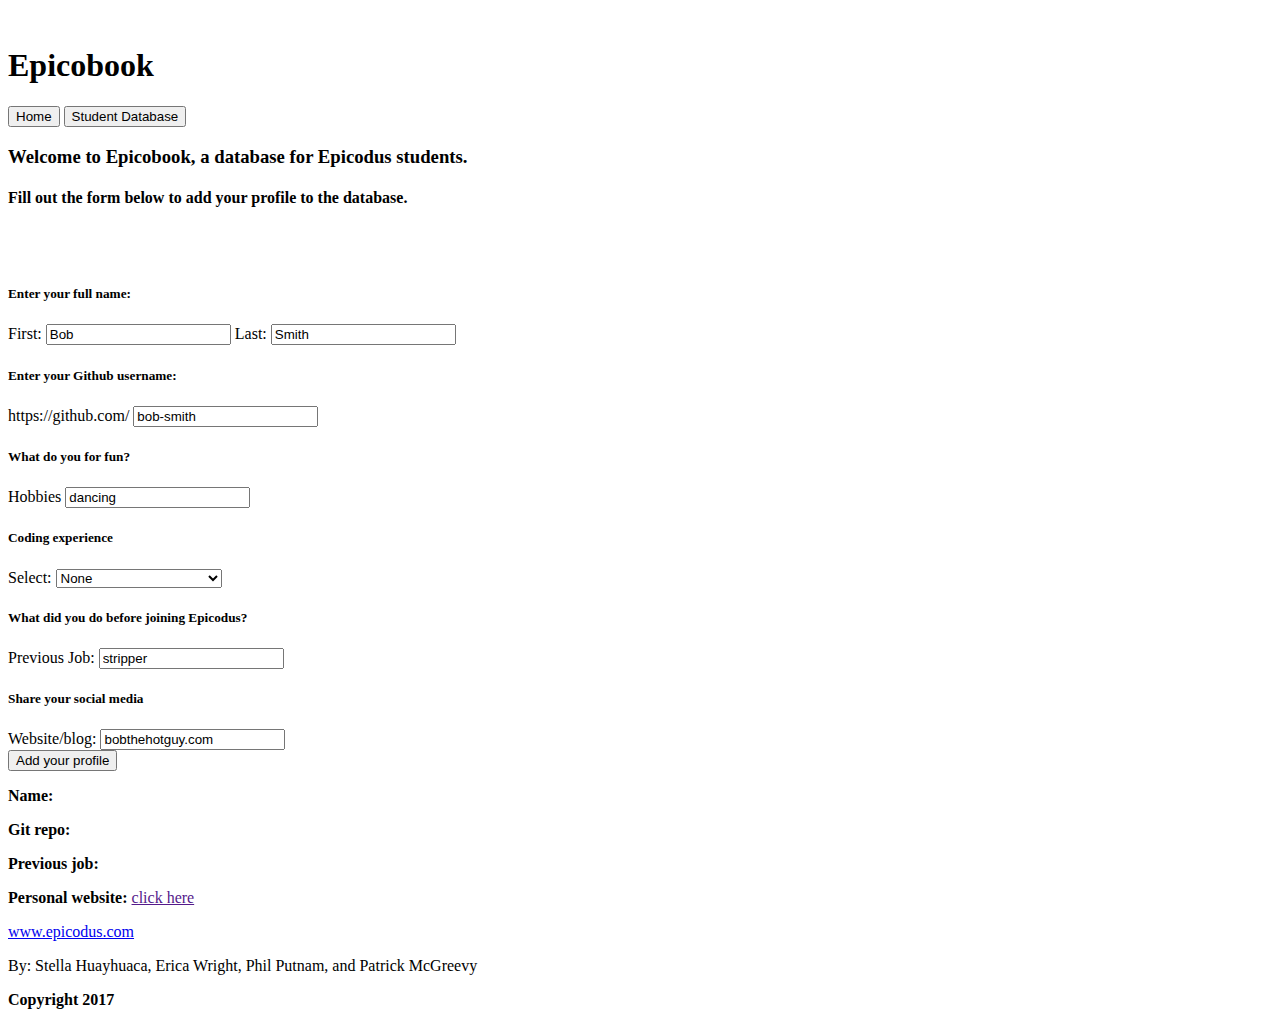
==== index.html @ f9f50e42 "Refactor interface logic to match model" ====
<!DOCTYPE html>
<html>
  <head>
    <meta charset="utf-8">
    <link rel="stylesheet" type="text/css" href="css/bootstrap.css">
    <link rel="stylesheet" type="text/css" href="css/styles.css">
    <script src="js/jquery-3.1.1.js" charset="utf-8"></script>
    <script src="js/scripts.js" charset="utf-8"></script>
    <title>Epicobook</title>
  </head>
  <body>
    <div class="container">
      <br>

        <div class="well">
          <header>
            <h1>Epicobook</h1>
          </header>
        </div>
        <button type="button" class="btn btn-info">Home</button>
        <button type="button" class="btn btn-success">Student Database</button>
        <br>
        <h3>Welcome to Epicobook, a database for Epicodus students.</h3>
        <h4 class="submit-hide">Fill out the form below to add your profile to the database.</h4>
        <br>
        <br>
        <form id="initial-form" class="submit-hide">
          <h5>Enter your full name:</h5>
          <div class="form-group">
            <label for="first-name">First: </label>
            <input type="text" id="first-name" value="Bob">
            <label for="last-name">Last:</label>
            <input type="text" id="last-name" value="Smith">
          </div>
          <h5>Enter your Github username:</h5>
          <div class="form-group">
            <label for="git-repo">https://github.com/ </label>
            <input type="text" id="git-repo" value="bob-smith">
          </div>
          <div class="form-group">
            <h5>What do you for fun?</h5>
            <label for="hobbies">Hobbies </label>
            <input type="text" id="hobbies" value="dancing">
          </div>
          <div class="form-group">
            <h5>Coding experience</h5>
            <label for="experience">Select:</label>
            <select class="form-control" id="experience">
              <option>None</option>
              <option>A little</option>
              <option>Moderate</option>
              <option>Professional Experience</option>
            </select>
          </div>
          <div class="form-group">
            <h5>What did you do before joining Epicodus?</h5>
            <label for="job">Previous Job: </label>
            <input type="text" id="job" value="stripper">
          </div>
          <div class="form-group">
            <h5>Share your social media</h5>
            <label for="personal-website">Website/blog: </label>
            <input type="text" id="personal-website" value="bobthehotguy.com">
          </div>
          <button type="submit" class="btn">Add your profile</button>
        </form>

        <div class="row">
          <div class="col-md-4">
              <ul id="student-list">
              </ul>
          </div>
          <div class="col-md-8" id="student-info">
            <p><strong>Name: </strong><span class="first-name"></span>&nbsp;<span class="last-name"></span></p>
              <p><strong>Git repo: </strong><a id="repo-link" href=""></a></p>
              <p><strong>Previous job: </strong><span class="job"></span></p>
              <p><strong>Personal website: </strong><a class="personal-website" href="">click here</a></p>
          </div>

        </div> <!-- end row -->

        <footer>
          <p><a href="https://wwww.epicodus.com">www.epicodus.com</a></p>
          <p>By: Stella Huayhuaca, Erica Wright, Phil Putnam, and Patrick McGreevy</p>
          <p><strong>Copyright 2017</strong></p>
        </footer>
    </div>
  </body>
</html>
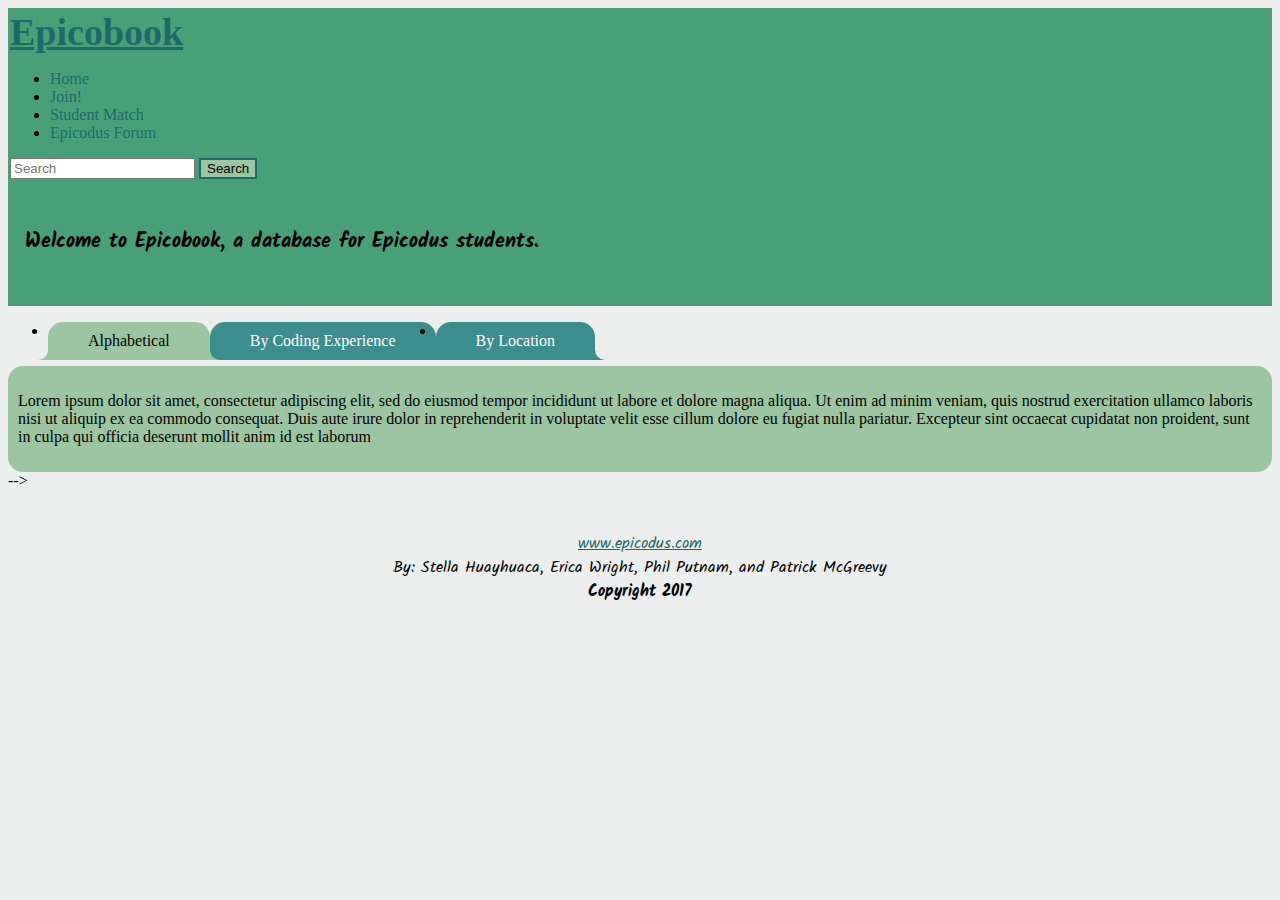
==== commit 2ee41cae: "create new index with tabs" ====
--- a/index.html
+++ b/index.html
@@ -6,84 +6,81 @@
     <link rel="stylesheet" type="text/css" href="css/styles.css">
     <script src="js/jquery-3.1.1.js" charset="utf-8"></script>
     <script src="js/scripts.js" charset="utf-8"></script>
+    <link href="https://fonts.googleapis.com/css?family=Coming+Soon|Kalam" rel="stylesheet">
     <title>Epicobook</title>
   </head>
   <body>
     <div class="container">
-      <br>
+      <div id="topbar">
+          <nav class="navbar navbar-toggleable-md navbar-light bg-faded" id="navbar">
+            <a class="navbar-brand" href="index.html" id="titlename">Epicobook</a>
 
-        <div class="well">
-          <header>
-            <h1>Epicobook</h1>
-          </header>
+            <div class="collapse navbar-collapse" id="navbarSupportedContent">
+              <ul class="navbar-nav mr-auto">
+                <li class="nav-item active">
+                  <a class="nav-link" id="homelink">Home</a>
+                </li>
+                <li class="nav-item active">
+                  <a class="nav-link" id="joinlink">Join!</a>
+                </li>
+                <li class="nav-item active">
+                  <a class="nav-link" id="matchlink">Student Match</a>
+                </li>
+                <li class="nav-item">
+                  <a class="nav-link" id="forumlink">Epicodus Forum</a>
+                </li>
+              </ul>
+              <form class="form-inline my-2 my-lg-0">
+                <input class="form-control mr-sm-2" type="text" placeholder="Search">
+                <button class="btn" type="submit" id="searchbutton">Search</button>
+              </form>
+            </div>
+          </nav>
+          <h6>Welcome to Epicobook, a database for Epicodus students.</h6>
+      </div>
+
+      <div class="panel">
+        <div class="panel-body">
+          <ul class="tabs group">
+            <li class="active"><a href="#one">Alphabetical</a></li>
+            <li><a href="#two">By Coding Experience</a></li>
+            <li><a href="#three">By Location</a></li>
+          </ul>
         </div>
-        <button type="button" class="btn btn-info">Home</button>
-        <button type="button" class="btn btn-success">Student Database</button>
-        <br>
-        <h3>Welcome to Epicobook, a database for Epicodus students.</h3>
-        <h4 class="submit-hide">Fill out the form below to add your profile to the database.</h4>
-        <br>
-        <br>
-        <form id="initial-form" class="submit-hide">
-          <h5>Enter your full name:</h5>
-          <div class="form-group">
-            <label for="first-name">First: </label>
-            <input type="text" id="first-name" value="Bob">
-            <label for="last-name">Last:</label>
-            <input type="text" id="last-name" value="Smith">
-          </div>
-          <h5>Enter your Github username:</h5>
-          <div class="form-group">
-            <label for="git-repo">https://github.com/ </label>
-            <input type="text" id="git-repo" value="bob-smith">
-          </div>
-          <div class="form-group">
-            <h5>What do you for fun?</h5>
-            <label for="hobbies">Hobbies </label>
-            <input type="text" id="hobbies" value="dancing">
-          </div>
-          <div class="form-group">
-            <h5>Coding experience</h5>
-            <label for="experience">Select:</label>
-            <select class="form-control" id="experience">
-              <option>None</option>
-              <option>A little</option>
-              <option>Moderate</option>
-              <option>Professional Experience</option>
-            </select>
-          </div>
-          <div class="form-group">
-            <h5>What did you do before joining Epicodus?</h5>
-            <label for="job">Previous Job: </label>
-            <input type="text" id="job" value="stripper">
-          </div>
-          <div class="form-group">
-            <h5>Share your social media</h5>
-            <label for="personal-website">Website/blog: </label>
-            <input type="text" id="personal-website" value="bobthehotguy.com">
-          </div>
-          <button type="submit" class="btn">Add your profile</button>
-        </form>
+      </div>
+      <div class="panel">
+        <div class="panel-body" id="open-tab">
+            <p>Lorem ipsum dolor sit amet, consectetur adipiscing elit, sed do eiusmod tempor incididunt ut labore et dolore magna aliqua. Ut enim ad minim veniam, quis nostrud exercitation ullamco laboris nisi ut aliquip ex ea commodo consequat. Duis aute irure dolor in reprehenderit in voluptate velit esse cillum dolore eu fugiat nulla pariatur. Excepteur sint occaecat cupidatat non proident, sunt in culpa qui officia deserunt mollit anim id est laborum</p>
+        </div>
 
-        <div class="row">
+        <!-- <div class="row">
           <div class="col-md-4">
               <ul id="student-list">
               </ul>
           </div>
           <div class="col-md-8" id="student-info">
             <p><strong>Name: </strong><span class="first-name"></span>&nbsp;<span class="last-name"></span></p>
-              <p><strong>Git repo: </strong><a id="repo-link" href=""></a></p>
-              <p><strong>Previous job: </strong><span class="job"></span></p>
-              <p><strong>Personal website: </strong><a class="personal-website" href="">click here</a></p>
+            <p><strong>From: </strong><span class="user-from"></span></p>
+            <p><strong>E-mail address: </strong><span class="email"></span></p>
+            <p><strong>Git profile: </strong><a id="repo-link" href=""></a></p>
+            <p><strong>Coding Experience: </strong><span class="experience"></span></p>
+            <p><strong>Previous job: </strong><span class="job"></span></p>
+            <p><strong>Favorite Destination: </strong><span class="favorite-destination"></span></p>
+            <p><strong>Hobbies: </strong><span class="hobbies"></span></p>
           </div>
 
-        </div> <!-- end row -->
+        </div> <!-- end row --> -->
 
-        <footer>
-          <p><a href="https://wwww.epicodus.com">www.epicodus.com</a></p>
-          <p>By: Stella Huayhuaca, Erica Wright, Phil Putnam, and Patrick McGreevy</p>
-          <p><strong>Copyright 2017</strong></p>
-        </footer>
+
+
+
+
+
+      <footer>
+        <p><a href="https://wwww.epicodus.com">www.epicodus.com</a></p>
+        <p>By: Stella Huayhuaca, Erica Wright, Phil Putnam, and Patrick McGreevy</p>
+        <p><strong>Copyright 2017</strong></p>
+      </footer>
     </div>
   </body>
 </html>
--- a/css/styles.css
+++ b/css/styles.css
@@ -0,0 +1,195 @@
+body {
+  background-color: #EDEFEE;
+}
+
+header{
+  text-align: center;
+  background-color: lightgray;
+}
+h3, h4, footer {
+  text-align: center;
+  font-family: 'Kalam', cursive;
+}
+#experience, #fav-color{
+  width: 250px;
+}
+footer {
+  margin-top: 50px;
+  line-height: 8px;
+}
+.students:hover {
+  cursor: pointer;
+  text-decoration: underline;
+}
+.students {
+  color: blue;
+}
+#student-info {
+  display: none;
+}
+#fav-color {
+  height: 40px;
+}
+#email{
+  width: 300px;
+}
+
+#titlename {
+  font-family: 'Coming Soon', cursive;
+  font-size: 38px;
+  font-weight: bold;
+}
+
+#navbar {
+  background-color: #49A078;
+  margin: 0px;
+  padding-bottom: 0px;
+}
+
+h6 {
+  font-family: 'Kalam', cursive;
+  font-size: 20px;
+}
+
+#topbar {
+  background-color: #49A078;
+  text-align: left;
+  padding: 2px;
+}
+
+#topbar h6 {
+    padding-left: 15px;
+}
+
+.btn {
+  border: 2px solid #216869;
+  background-color: #9CC5A1;
+}
+
+.btn:hover {
+  cursor: pointer;
+  background-color: #EDEFEE;
+}
+
+#form-panel {
+  background-color: #9CC5A1;
+  margin: auto;
+  margin-top: 20px;
+  width: 60%;
+  padding: 20px;
+  font-size: 16px;
+  font-weight: bold;
+  text-align: left;
+  border-radius: 25px;
+}
+
+#form-panel h6 {
+  text-align: center;
+}
+
+#btn-center {
+  text-align: center;
+}
+
+a {
+  color: #216869;
+}
+
+a:hover {
+  color: #9CC5A1;
+}
+
+/*tabs*/
+.tabs li {
+  float: left;
+  position: relative;
+}
+
+.tabs a {
+  float: left;
+  padding: 10px 40px;
+  text-decoration: none;
+  color: white;
+  background: #3D8D8E;
+  -webkit-border-top-left-radius: 15px;
+  -webkit-border-top-right-radius: 15px;
+  -moz-border-radius-topleft: 15px;
+  -moz-border-radius-topright: 15px;
+  border-top-left-radius: 15px;
+  border-top-right-radius: 15px;
+}
+.tabs .active {
+  z-index: 3;
+}
+.tabs .active a {
+  background: #9CC5A1;
+  color: black;
+}
+.tabs li:before, .tabs li:after,
+.tabs li a:before, .tabs li a:after {
+  position: absolute;
+  bottom: 0;
+}
+.tabs li:last-child:after,   .tabs li:last-child a:after,
+.tabs li:first-child:before, .tabs li:first-child a:before,
+.tabs .active:after,   .tabs .active:before,
+.tabs .active a:after, .tabs .active a:before {
+  content: "";
+}
+.tabs .active:before, .tabs .active:after {
+  background: #9CC5A1;
+  z-index: 1;
+}
+/* Squares */
+.tabs li:before, .tabs li:after {
+  background: #3D8D8E;
+  width: 10px;
+  height: 10px;
+}
+.tabs li:before {
+  left: -10px;
+}
+.tabs li:after {
+  right: -10px;
+}
+/* Circles */
+.tabs li a:after, .tabs li a:before {
+  width: 20px;
+  height: 20px;
+  /* Circles are circular */
+  -webkit-border-radius: 10px;
+  -moz-border-radius:    10px;
+  border-radius:         10px;
+  background: #EDEFEE;
+
+  /* Circles over squares */
+  z-index: 2;
+}
+.tabs .active a:after, .tabs .active a:before {
+  background: #3D8D8E;
+}
+/* First and last tabs have different
+   outside color needs */
+.tabs li:first-child.active a:before,
+.tabs li:last-child.active a:after {
+  background: #EDEFEE;
+}
+.tabs li a:before {
+  left: -20px;
+}
+.tabs li a:after {
+  right: -20px;
+}
+/*tabs end*/
+
+#open-tab {
+  background-color: #9CC5A1;
+  display: block;
+  margin-top: 60px;
+  padding: 10px;
+  border-radius: 15px;
+}
+
+#homelink, #joinlink, #forumlink, #matchlink {
+  cursor: pointer;
+}
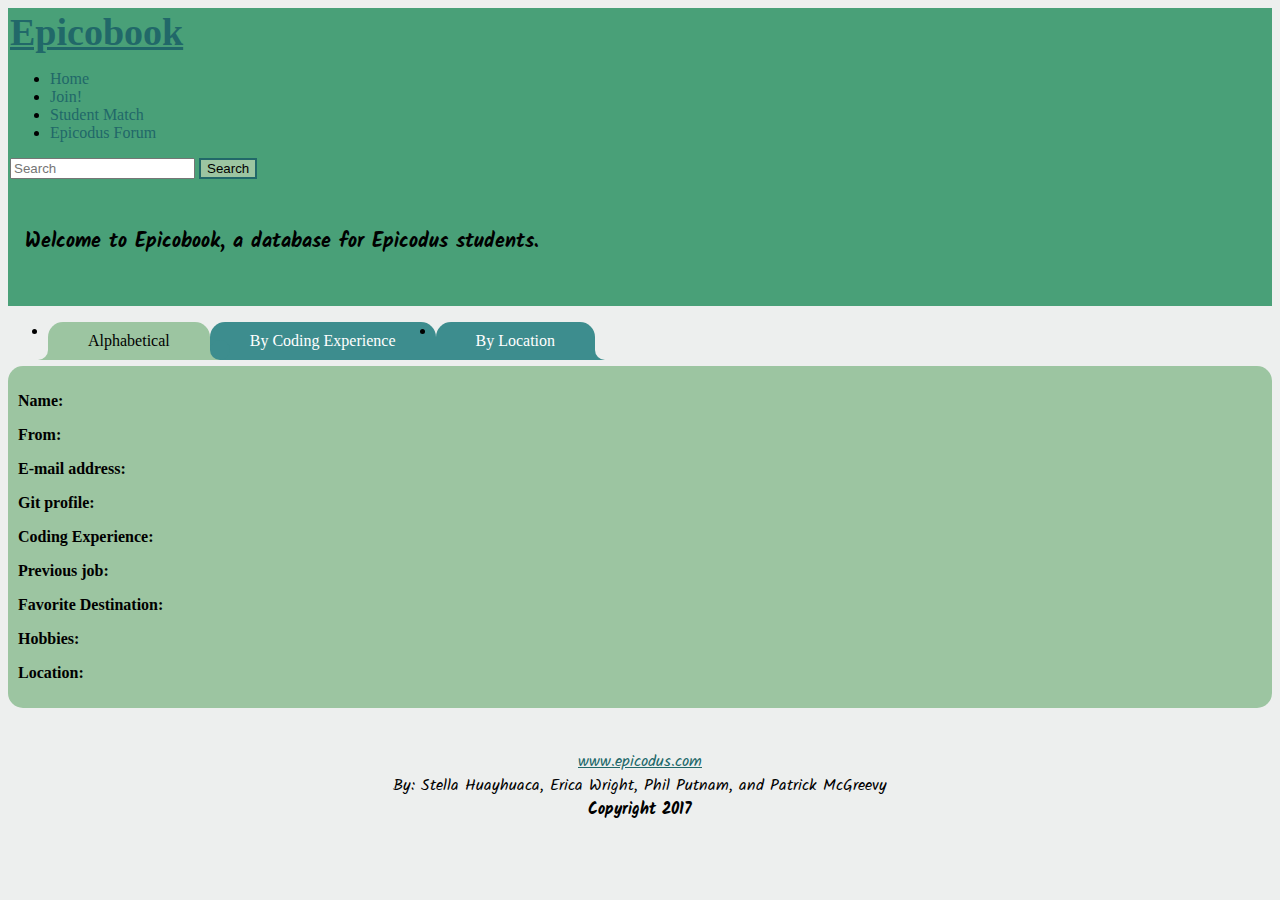
==== commit dbfd7d11: "Add support for student location in model" ====
--- a/index.html
+++ b/index.html
@@ -6,6 +6,7 @@
     <link rel="stylesheet" type="text/css" href="css/styles.css">
     <script src="js/jquery-3.1.1.js" charset="utf-8"></script>
     <script src="js/scripts.js" charset="utf-8"></script>
+    <script src="js/populate.js"></script>
     <link href="https://fonts.googleapis.com/css?family=Coming+Soon|Kalam" rel="stylesheet">
     <title>Epicobook</title>
   </head>
@@ -41,40 +42,34 @@
 
       <div class="panel">
         <div class="panel-body">
-          <ul class="tabs group">
-            <li class="active"><a href="#one">Alphabetical</a></li>
-            <li><a href="#two">By Coding Experience</a></li>
-            <li><a href="#three">By Location</a></li>
+          <ul class="tabs group" id="sort-tabs">
+            <li class="active"><a id="one" href="#one">Alphabetical</a></li>
+            <li><a id="two" href="#two">By Coding Experience</a></li>
+            <li><a id="three" href="#three">By Location</a></li>
           </ul>
         </div>
       </div>
       <div class="panel">
         <div class="panel-body" id="open-tab">
-            <p>Lorem ipsum dolor sit amet, consectetur adipiscing elit, sed do eiusmod tempor incididunt ut labore et dolore magna aliqua. Ut enim ad minim veniam, quis nostrud exercitation ullamco laboris nisi ut aliquip ex ea commodo consequat. Duis aute irure dolor in reprehenderit in voluptate velit esse cillum dolore eu fugiat nulla pariatur. Excepteur sint occaecat cupidatat non proident, sunt in culpa qui officia deserunt mollit anim id est laborum</p>
+          <div class="row">
+            <div class="col-md-4">
+                <ul id="accounts-list">
+                </ul>
+            </div>
+            <div class="col-md-8" id="accounts-info">
+              <p><strong>Name: </strong><span class="first-name"></span>&nbsp;<span class="last-name"></span></p>
+              <p><strong>From: </strong><span class="user-from"></span></p>
+              <p><strong>E-mail address: </strong><span class="email"></span></p>
+              <p><strong>Git profile: </strong><a id="repo-link" href=""></a></p>
+              <p><strong>Coding Experience: </strong><span class="experience"></span></p>
+              <p><strong>Previous job: </strong><span class="job"></span></p>
+              <p><strong>Favorite Destination: </strong><span class="favorite-destination"></span></p>
+              <p><strong>Hobbies: </strong><span class="hobbies"></span></p>
+              <p><strong>Location: </strong><span class="location"></span></p>
+            </div>
+
+          </div>
         </div>
-
-        <!-- <div class="row">
-          <div class="col-md-4">
-              <ul id="student-list">
-              </ul>
-          </div>
-          <div class="col-md-8" id="student-info">
-            <p><strong>Name: </strong><span class="first-name"></span>&nbsp;<span class="last-name"></span></p>
-            <p><strong>From: </strong><span class="user-from"></span></p>
-            <p><strong>E-mail address: </strong><span class="email"></span></p>
-            <p><strong>Git profile: </strong><a id="repo-link" href=""></a></p>
-            <p><strong>Coding Experience: </strong><span class="experience"></span></p>
-            <p><strong>Previous job: </strong><span class="job"></span></p>
-            <p><strong>Favorite Destination: </strong><span class="favorite-destination"></span></p>
-            <p><strong>Hobbies: </strong><span class="hobbies"></span></p>
-          </div>
-
-        </div> <!-- end row --> -->
-
-
-
-
-
 
       <footer>
         <p><a href="https://wwww.epicodus.com">www.epicodus.com</a></p>
--- a/css/styles.css
+++ b/css/styles.css
@@ -24,7 +24,7 @@
 .students {
   color: blue;
 }
-#student-info {
+#student-info, #student-list, #thanks {
   display: none;
 }
 #fav-color {
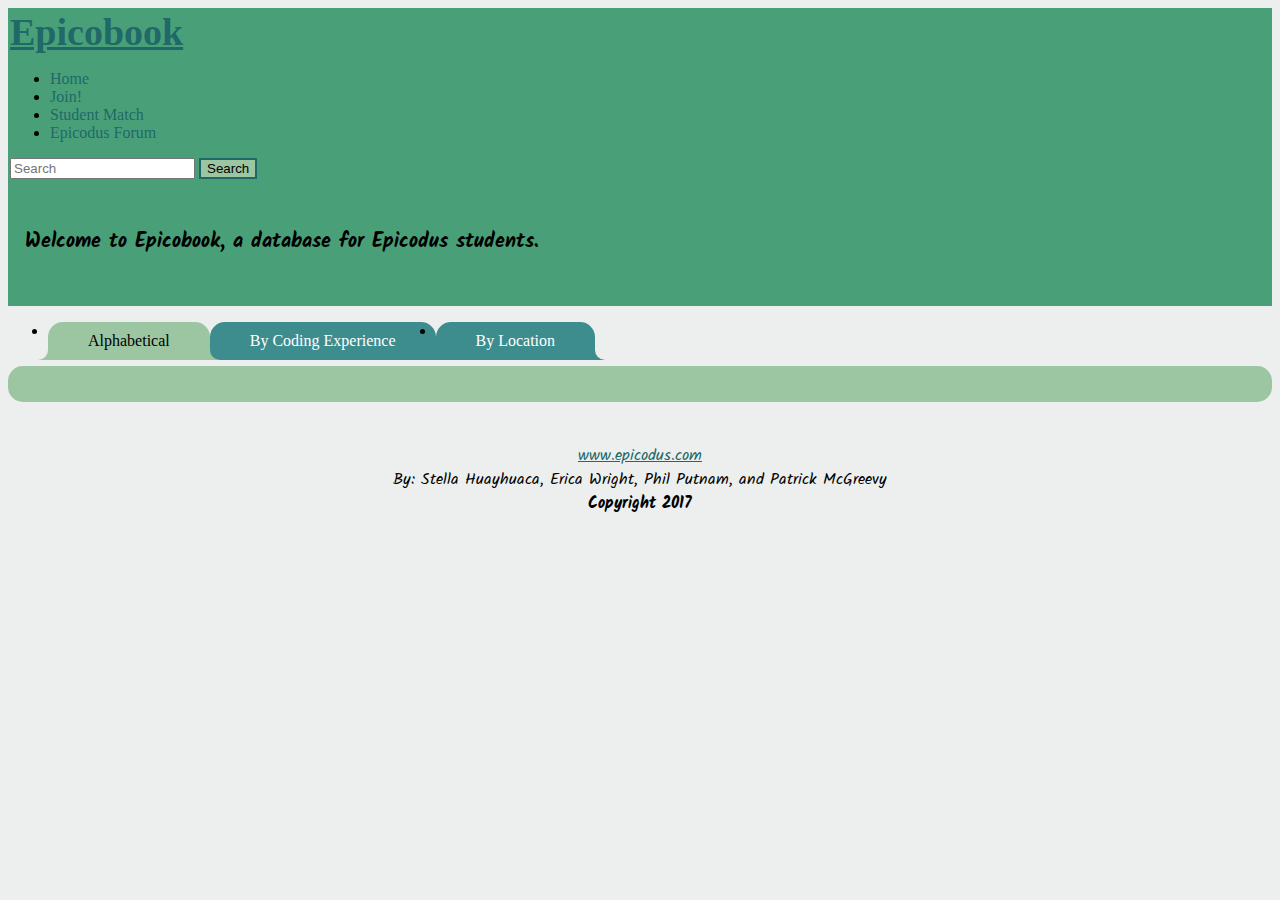
==== commit d47ca960: "merge master with style, fix conflicts" ====
--- a/index.html
+++ b/index.html
@@ -15,8 +15,6 @@
       <div id="topbar">
           <nav class="navbar navbar-toggleable-md navbar-light bg-faded" id="navbar">
             <a class="navbar-brand" href="index.html" id="titlename">Epicobook</a>
-
-            <div class="collapse navbar-collapse" id="navbarSupportedContent">
               <ul class="navbar-nav mr-auto">
                 <li class="nav-item active">
                   <a class="nav-link" id="homelink">Home</a>
@@ -35,7 +33,6 @@
                 <input class="form-control mr-sm-2" type="text" placeholder="Search">
                 <button class="btn" type="submit" id="searchbutton">Search</button>
               </form>
-            </div>
           </nav>
           <h6>Welcome to Epicobook, a database for Epicodus students.</h6>
       </div>
--- a/css/styles.css
+++ b/css/styles.css
@@ -24,8 +24,13 @@
 .students {
   color: blue;
 }
-#student-info, #student-list, #thanks {
+
+#accounts-info, #student-list, #student-info {
   display: none;
+  background-color: #69A78D;
+  border-radius: 10px;
+  margin-top: 20px;
+  padding-top: 30px;
 }
 #fav-color {
   height: 40px;
@@ -193,3 +198,10 @@
 #homelink, #joinlink, #forumlink, #matchlink {
   cursor: pointer;
 }
+
+#student-list {
+  background-color: #9CC5A1;
+  margin-top: 20px;
+  border-radius: 15px;
+  padding: 30px;
+}
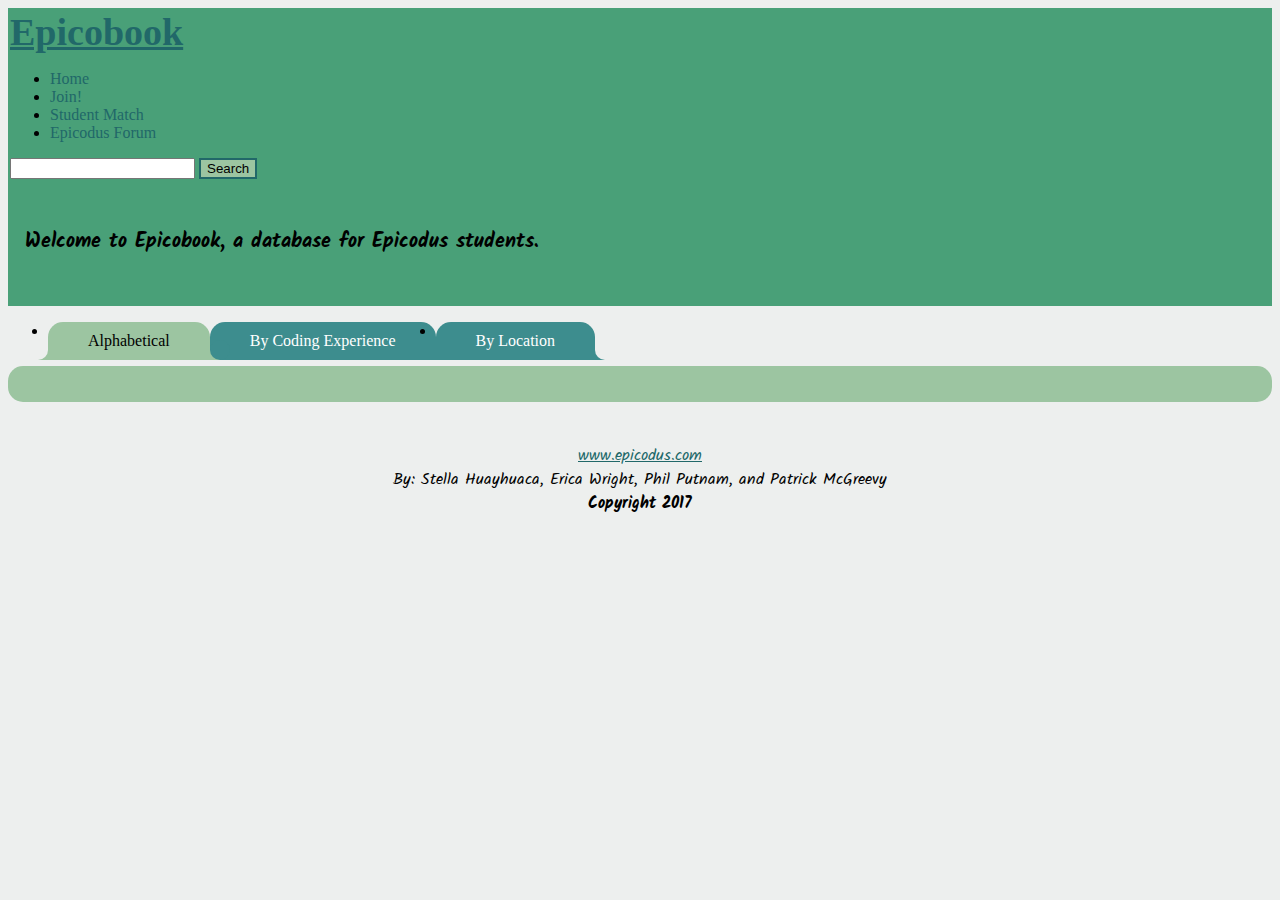
==== commit c1711772: "Merge branch 'master' into model" ====
--- a/index.html
+++ b/index.html
@@ -30,7 +30,7 @@
                 </li>
               </ul>
               <form class="form-inline my-2 my-lg-0">
-                <input class="form-control mr-sm-2" type="text" placeholder="Search">
+                <input class="form-control mr-sm-2" type="text" id="find" value="">
                 <button class="btn" type="submit" id="searchbutton">Search</button>
               </form>
           </nav>
@@ -49,6 +49,98 @@
       <div class="panel">
         <div class="panel-body" id="open-tab">
           <div class="row">
+            <div id="map-section">
+              <p>Click on sections on the map below to see a list of students living in that area.</p>
+
+              <img src="img/Portland-districts-map-small.png" alt="Portland Districts map" border="0" usemap="#portland-map"/>
+
+              <map name="portland-map">
+               <area shape="poly"
+                  alt="NE Portland"
+                  title="NE Portland"
+                  href="#NE"
+                  id="NE"
+                  coords="454,144,475,183,475,295,687,296,689,263,715,251,717,233,646,219,556,160,492,159"
+                  target="_self"
+               />
+
+               <area shape="poly"
+                  alt="SE Portland"
+                  title="SE Portland"
+                  href="#SE"
+                  id="SE" coords="475,297,470,313,487,363,475,391,485,420,535,410,635,416,667,412,686,424,688,408,703,378,693,377,707,356,705,306,694,304,688,297"
+                  target="_self"
+               />
+
+                <area shape="poly"
+                  alt="SW Portland"
+                  title="SW Portland"
+                  href="#SW"
+                  id="SW" coords="473,298,466,316,474,338,469,363,475,384,483,419,472,461,411,453,379,461,378,402,353,403,341,325,369,327,416,299"
+                  target="_self"
+                />
+
+                <area shape="poly"
+                  alt="N Portland"
+                  title="N Portland"
+                  href="#N"
+                  id="N" coords="474,295,455,271,432,245,401,230,379,202,352,186,318,129,320,107,350,65,399,112,454,146,473,182"
+                  target="_self"
+                />
+
+                <area shape="poly"
+                  alt="NW Portland"
+                  title="NW Portland"
+                  href="#NW"
+                  id="NW" coords="472,296,431,247,399,232,378,204,350,189,309,124,288,128,274,150,260,144,262,174,274,174,272,182,268,191,214,193,190,218,199,231,222,231,244,246,261,262,256,281,338,321,371,324,419,295"
+                  target="_self"
+                />
+
+                <area shape="poly"
+                alt="Lake Oswego"
+                title="Lake Oswego"
+                href="#LO"
+                id="LO" coords="484,424,474,463,412,455,379,465,385,521,424,527,482,525,505,522,484,500,501,443"
+                target="_self"
+                />
+
+                <area shape="poly"
+                  alt="Vancouver, WA"
+                  title="Vancouver, WA"
+                  href="#VW"
+                  id="VW" coords="350,61,419,98,505,148,562,153,731,201,783,187,783,123,716,51,658,7,410,10,352,20,346,38"
+                  target="_self"
+                />
+
+                <area shape="poly"
+                  alt="Beaverton"
+                  title="Beaverton"
+                  href="#BV"
+                  id="BV"
+                  coords="376,426,375,404,355,406,337,325,330,322,254,282,172,374,176,402,243,474,312,433"
+                  target="_self"
+                />
+
+                <area shape="poly"
+                  alt="Hillsboro"
+                  title="Hillsboro"
+                  href="#HB"
+                  id="HB" coords="253,279,259,262,220,233,199,233,176,208,161,204,161,222,150,220,141,225,136,247,104,243,92,251,59,250,51,264,55,284,40,303,51,321,67,318,64,342,82,335,99,337,92,351,111,360,127,348,151,353,167,344,188,347,190,351"
+                  target="_self"
+                />
+
+                <area shape="poly"
+                  alt="Forest Grove"
+                  title="Forest Grove"
+                  href="#FG"
+                  id="FG" coords="114,242,106,240,91,249,59,248,49,261,51,284,40,305,53,322,65,320,64,344,46,353,5,348,3,204,19,186,51,187,90,205"
+                  target="_self"
+                />
+
+              </map>
+
+            </div>
+
             <div class="col-md-4">
                 <ul id="accounts-list">
                 </ul>
@@ -65,6 +157,8 @@
               <p><strong>Location: </strong><span class="location"></span></p>
             </div>
 
+
+
           </div>
         </div>
 
--- a/css/styles.css
+++ b/css/styles.css
@@ -199,9 +199,20 @@
   cursor: pointer;
 }
 
+#match-result {
+  display: none;
+}
+
 #student-list {
   background-color: #9CC5A1;
   margin-top: 20px;
   border-radius: 15px;
   padding: 30px;
 }
+
+#map-section {
+  display: block;
+  margin: auto;
+  text-align: center;
+  display: none;
+}
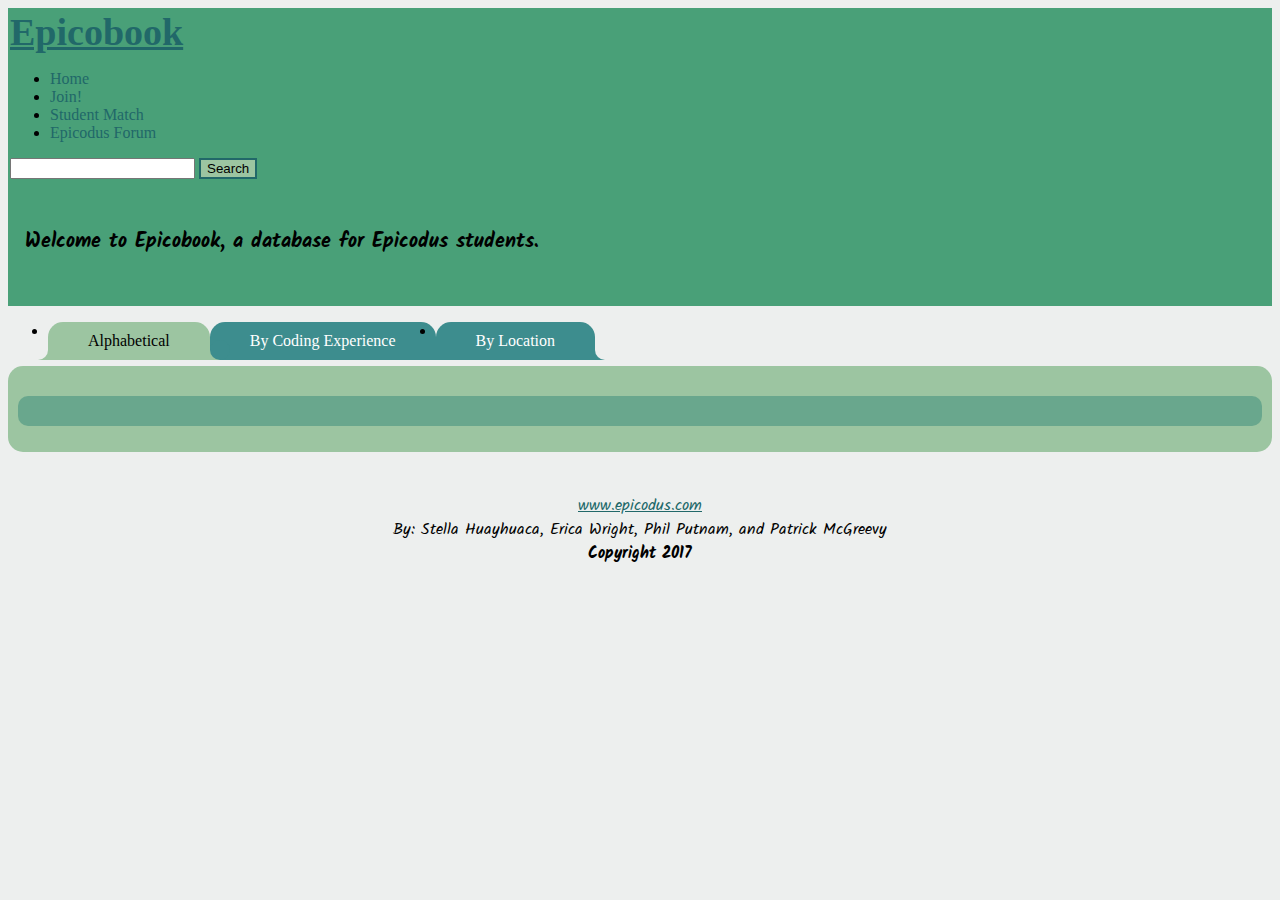
==== commit ce9d1242: "Merge branch 'master' into style" ====
--- a/index.html
+++ b/index.html
@@ -142,12 +142,13 @@
             </div>
 
             <div class="col-md-4">
-                <ul id="accounts-list">
+                <ul id="accounts-list" class="list">
                 </ul>
             </div>
             <div class="col-md-8" id="accounts-info">
+              <p><img src="" alt="picture of student"></p>
               <p><strong>Name: </strong><span class="first-name"></span>&nbsp;<span class="last-name"></span></p>
-              <p><strong>From: </strong><span class="user-from"></span></p>
+              <p><strong>From: </strong><span class="from"></span></p>
               <p><strong>E-mail address: </strong><span class="email"></span></p>
               <p><strong>Git profile: </strong><a id="repo-link" href=""></a></p>
               <p><strong>Coding Experience: </strong><span class="experience"></span></p>
@@ -163,7 +164,7 @@
         </div>
 
       <footer>
-        <p><a href="https://wwww.epicodus.com">www.epicodus.com</a></p>
+        <p><a href="https://www.epicodus.com">www.epicodus.com</a></p>
         <p>By: Stella Huayhuaca, Erica Wright, Phil Putnam, and Patrick McGreevy</p>
         <p><strong>Copyright 2017</strong></p>
       </footer>
--- a/css/styles.css
+++ b/css/styles.css
@@ -25,13 +25,18 @@
   color: blue;
 }
 
-#accounts-info, #student-list, #student-info {
-  display: none;
+#accounts-info,
+.list {
   background-color: #69A78D;
   border-radius: 10px;
   margin-top: 20px;
   padding-top: 30px;
 }
+
+#accounts-info {
+  display: none;
+}
+
 #fav-color {
   height: 40px;
 }
